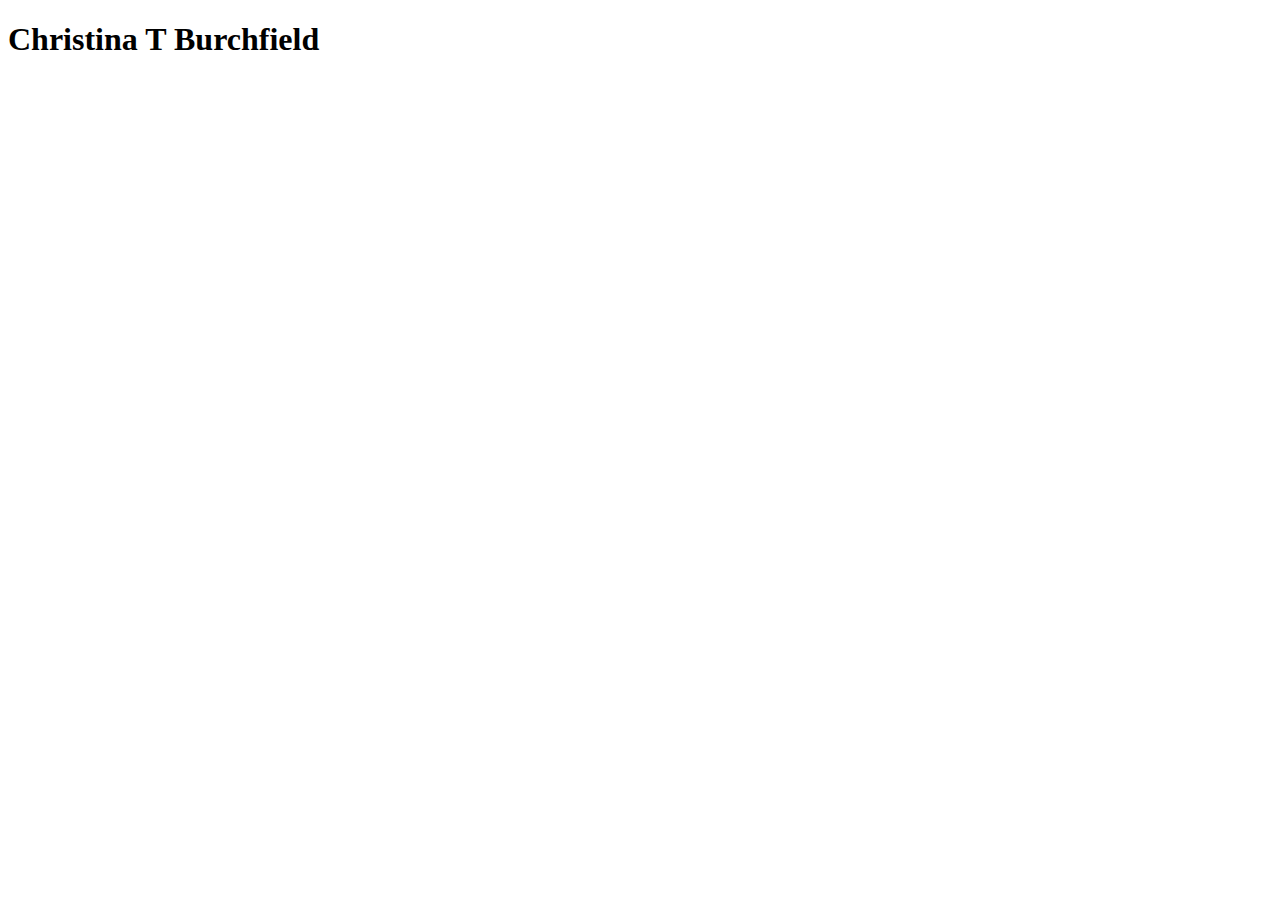
==== Assignment 1.html @ 99bc10be "First commit for profile webpage" ====
<!DOCTYPE html>
<html>
    <head>
        <meta charset= "UTF-8">
        <title>Christna Profile</title>
        <link href="https://cdn.jsdelivr.net/npm/bootstrap@5.0.0-beta1/dist/css/bootstrap.min.css" rel="stylesheet" integrity="sha384-giJF6kkoqNQ00vy+HMDP7azOuL0xtbfIcaT9wjKHr8RbDVddVHyTfAAsrekwKmP1" crossorigin="anonymous">
    </head>
    <body>
        
        <nav class = "navbar navbar-dark">
            <div class = "container">
                <h1 >Christina T Burchfield</h1>
            </div>
        </nav>


        <script src="https://cdn.jsdelivr.net/npm/@popperjs/core@2.5.4/dist/umd/popper.min.js" integrity="sha384-q2kxQ16AaE6UbzuKqyBE9/u/KzioAlnx2maXQHiDX9d4/zp8Ok3f+M7DPm+Ib6IU" crossorigin="anonymous"></script>
        <script src="https://cdn.jsdelivr.net/npm/bootstrap@5.0.0-beta1/dist/js/bootstrap.min.js" integrity="sha384-pQQkAEnwaBkjpqZ8RU1fF1AKtTcHJwFl3pblpTlHXybJjHpMYo79HY3hIi4NKxyj" crossorigin="anonymous"></script>
    </body>
</html>
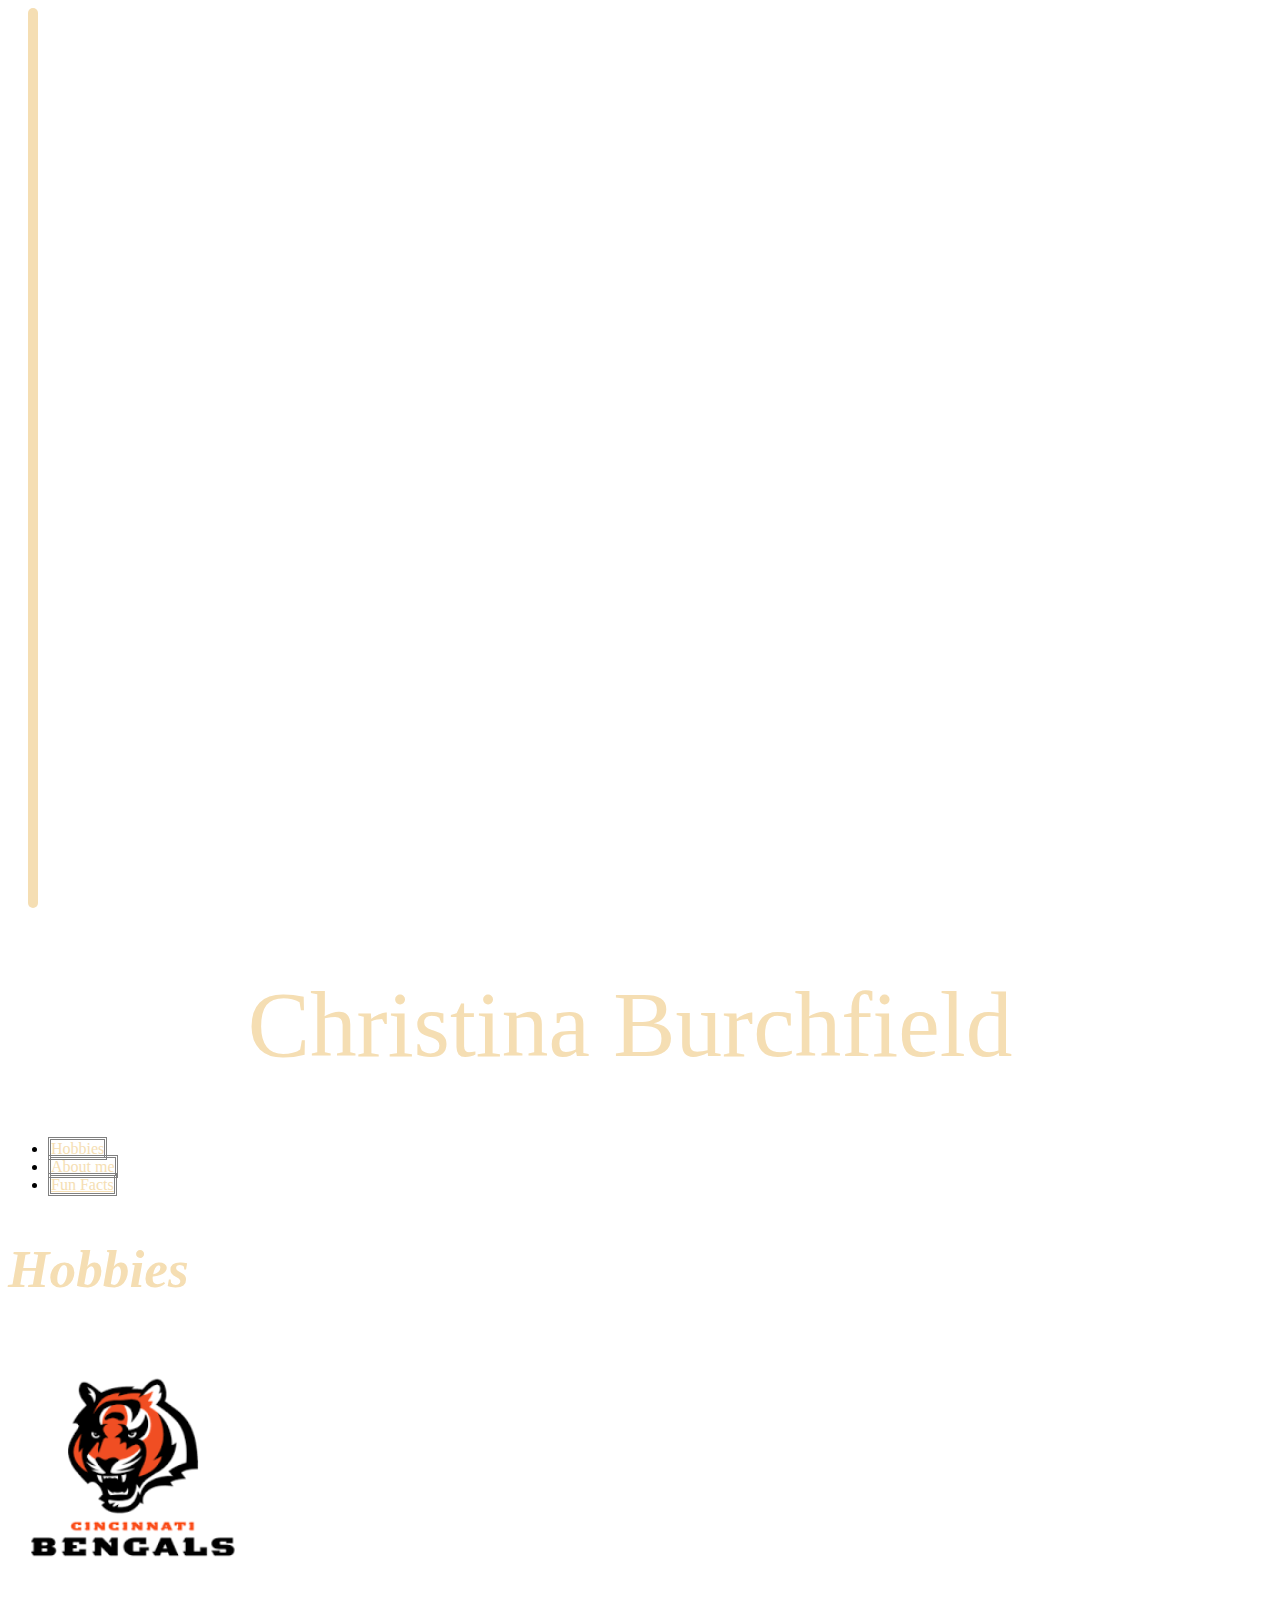
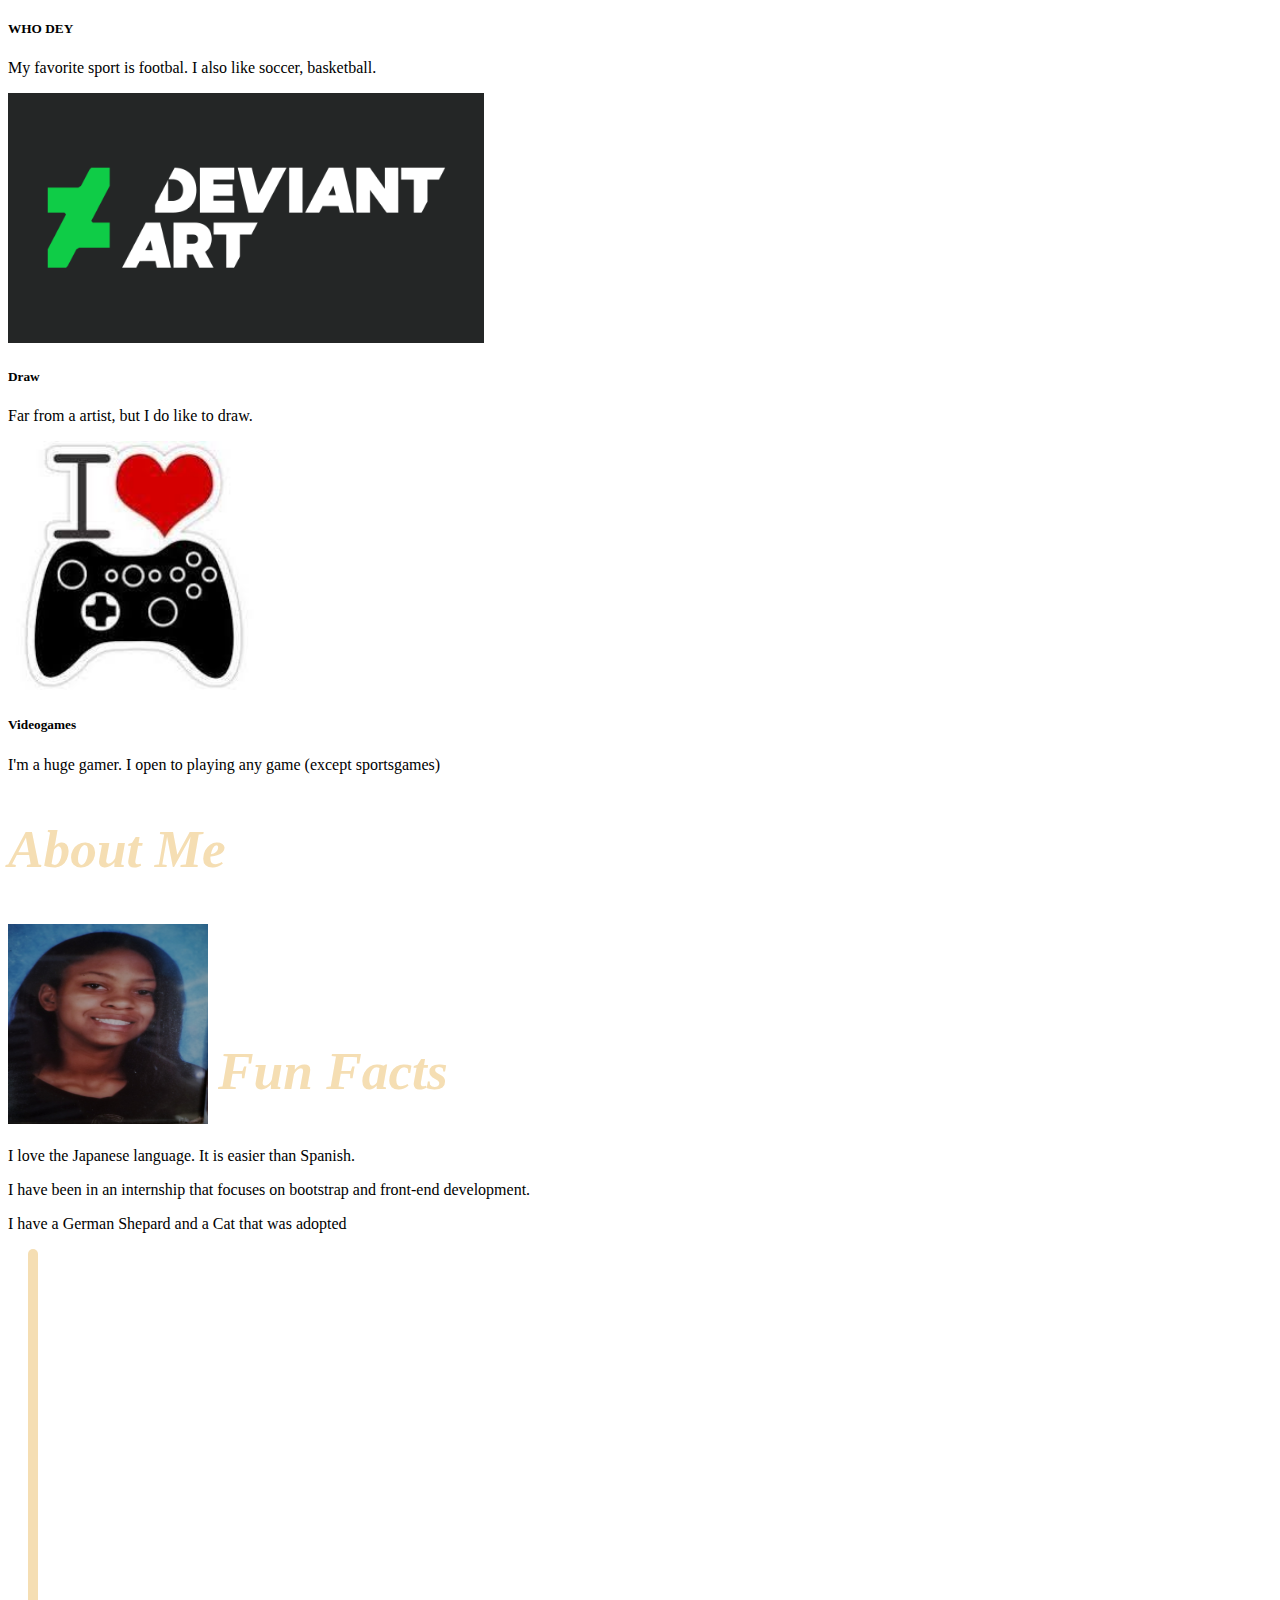
==== commit f254263f: "completed assignment" ====
--- a/Assignment 1.html
+++ b/Assignment 1.html
@@ -1,20 +1,105 @@
 <!DOCTYPE html>
-<html>
+<html lang= "en">
     <head>
         <meta charset= "UTF-8">
+        <meta name="viewport" content="width= device-width,initial-scale=1">
         <title>Christna Profile</title>
+
         <link href="https://cdn.jsdelivr.net/npm/bootstrap@5.0.0-beta1/dist/css/bootstrap.min.css" rel="stylesheet" integrity="sha384-giJF6kkoqNQ00vy+HMDP7azOuL0xtbfIcaT9wjKHr8RbDVddVHyTfAAsrekwKmP1" crossorigin="anonymous">
+
+        <link href="Assignment1.css" rel= "stylesheet">
+
+    
     </head>
-    <body>
-        
-        <nav class = "navbar navbar-dark">
-            <div class = "container">
-                <h1 >Christina T Burchfield</h1>
-            </div>
-        </nav>
+    <body class = "bg-dark">
+   
+        <div class = "container d-flex justify-content-center align-items-center bg-dark w-100" style = "height:100vh; z-index: -999;" >
+                 <div class= "col">
+                     <div class = "block_design"></div>
+                 </div> 
+                <div class = "row"  >
+                    <h1 class = "display-1 my_name">Christina Burchfield</h1>
+                    <div class = "col" >
+                        <div class = "container"  style = "position: relative; margin-top: 50px;" id = "navlinks"  >
+                            <div class = "row">
+                              <ul class="nav justify-content-center">
+                                  <li class="nav-item">
+                                    <a class="nav-link" data-bs-toggle="collapse" data-bs-target="#collapsehobbies" aria-expanded="false" aria-controls="collapsehobbies"  href="#collapsehobbies">Hobbies</a>
+                                  </li>
+                                  <li class="nav-item">
+                                    <a class="nav-link" data-bs-toggle="collapse" data-bs-target="#collapse-aboutme" aria-expanded="false" aria-controls="collapse-aboutme" href="#collapse-aboutme">About me</a>
+                                  </li>
+                                  <li class="nav-item">
+                                    <a class="nav-link" data-bs-toggle="collapse" data-bs-target="#collapse-facts" aria-expanded="false" aria-controls="collapse-facts" href="#collapse-facts">Fun Facts</a>
+                                  </li>
+                                </ul>
+                            </div>
+                          
+                        <div class="collapse" id="collapsehobbies" data-bs-parent="#navlinks">
+                            <div class="card card-body bg-dark">
+                                <h2 class = "display-4 text-center titles">Hobbies</h2>
+                                <div class="card-group">
+                                    <div class="card">
+                                      <img src="bengalslogo.png" class="card-img-top" alt="bengals" >
+                                      <div class="card-body">
+                                        <h5 class="card-title text-center">WHO DEY</h5>
+                                        <p class="card-text">My favorite sport is footbal. I also like soccer, basketball.</p>
+                                      </div>
+                                    </div>
+                                    <div class="card">
+                                      <img src="artlogo.png" class="card-img-top" alt="artlogo">
+                                      <div class="card-body">
+                                        <h5 class="card-title text-center">Draw</h5>
+                                        <p class="card-text">Far from a artist, but I do like to draw.</p>
+                                      </div>
+                                    </div>
+                                    <div class="card">
+                                      <img src="controller.jpg" class="card-img-top" alt="controller">
+                                      <div class="card-body">
+                                        <h5 class="card-title">Videogames</h5>
+                                        <p class="card-text">I'm a huge gamer. I open to playing any game (except sportsgames)</p>
+                                      </div>
+                                    </div>
+                                  </div>
+                            </div>
+                          </div>
+                          <div class="collapse" id="collapse-aboutme" data-bs-parent="#navlinks">
+                            <div class="card card-body bg-dark">
+                                <h2 class = "display-4 text-center titles">About Me</h2>
+                             <p class="burchfield_bio"><img src = "burchfield.jpg" alt = "burchfieldpic" id = "burchfieldpic" > Im a non-traditional student at NKU. Before NKU I attended Vincennes University where I obtained a Game Development Associates Degree. However, the industry is too difficult to get into.</br>
+                                       I finally decided to return to school in 2018 for Computer Science. As many college students I started second guessing if Computer Science was the correct degree. Luckly, NKU provide a new program called Applied Software, were I feel the degree is better suited. I am currently dual major for Applied Software and Japanese. </p>
+                            </div>
+                          </div>
+                          <div class="collapse" id="collapse-facts" data-bs-parent="#navlinks">
+                            <div class="card card-body bg-dark">
+                                <h2 class = "display-4 text-center titles">Fun Facts</h2>
+                              <div class="card-group">
+                              <div class="card">
+                                <div class="card-body">
+                                  <p class="card-text">I love the Japanese language. It is easier than Spanish.</p>
+                                </div>
+                              </div>
+                              <div class="card">
+                                <div class="card-body">
+                                  <p class="card-text">I have been in an internship that focuses on bootstrap and front-end development.</p>
+                                </div>
+                              </div>
+                              <div class="card">
+                                <div class="card-body">
+                                  <p class="card-text"> I have a German Shepard and a Cat that was adopted</p>
+                                </div>
+                              </div>
+                            </div>
+                            </div>
+                          </div>
+                        </div>
+                    </div>
+                </div> 
+                <div class= "col">
+                    <div class = "block_design"></div>
+                </div> 
+        </div>
 
-
-        <script src="https://cdn.jsdelivr.net/npm/@popperjs/core@2.5.4/dist/umd/popper.min.js" integrity="sha384-q2kxQ16AaE6UbzuKqyBE9/u/KzioAlnx2maXQHiDX9d4/zp8Ok3f+M7DPm+Ib6IU" crossorigin="anonymous"></script>
-        <script src="https://cdn.jsdelivr.net/npm/bootstrap@5.0.0-beta1/dist/js/bootstrap.min.js" integrity="sha384-pQQkAEnwaBkjpqZ8RU1fF1AKtTcHJwFl3pblpTlHXybJjHpMYo79HY3hIi4NKxyj" crossorigin="anonymous"></script>
+          <script src="https://cdn.jsdelivr.net/npm/bootstrap@5.0.0-beta1/dist/js/bootstrap.bundle.min.js" integrity="sha384-ygbV9kiqUc6oa4msXn9868pTtWMgiQaeYH7/t7LECLbyPA2x65Kgf80OJFdroafW" crossorigin="anonymous"></script>
     </body>
 </html>--- a/Assignment1.css
+++ b/Assignment1.css
@@ -0,0 +1,59 @@
+    /* h1 {color: white; margin-left: auto; margin-right: auto; } */
+p {
+    color:BLACK
+}
+.my_name
+{
+    font-size: 70pt;
+    text-align: center;
+    font-weight: lighter;
+    color: wheat;
+    margin-right:20px;
+    
+}
+
+a.nav-link
+{
+    color:wheat;
+    border: gray .2em double;
+    
+}
+
+.card-img-top
+{
+    height: 250px !important;
+}
+
+.block_design
+{
+    background-color: wheat;
+    height: 100vh;
+    width: 10px;
+    border-radius: 30px;
+    margin-left: 20px;
+}
+
+.titles
+{
+    color:wheat;
+    font-style: italic;
+    font-size: 40pt;
+}
+
+#burchfieldpic
+{
+    height: 200px;
+    width: 200px;
+    float:left; 
+    padding-right: 10px;
+}
+.burchfield_bio
+{
+    color:white;
+}
+
+li.nav-item :hover
+{
+    color:goldenrod;
+}
+
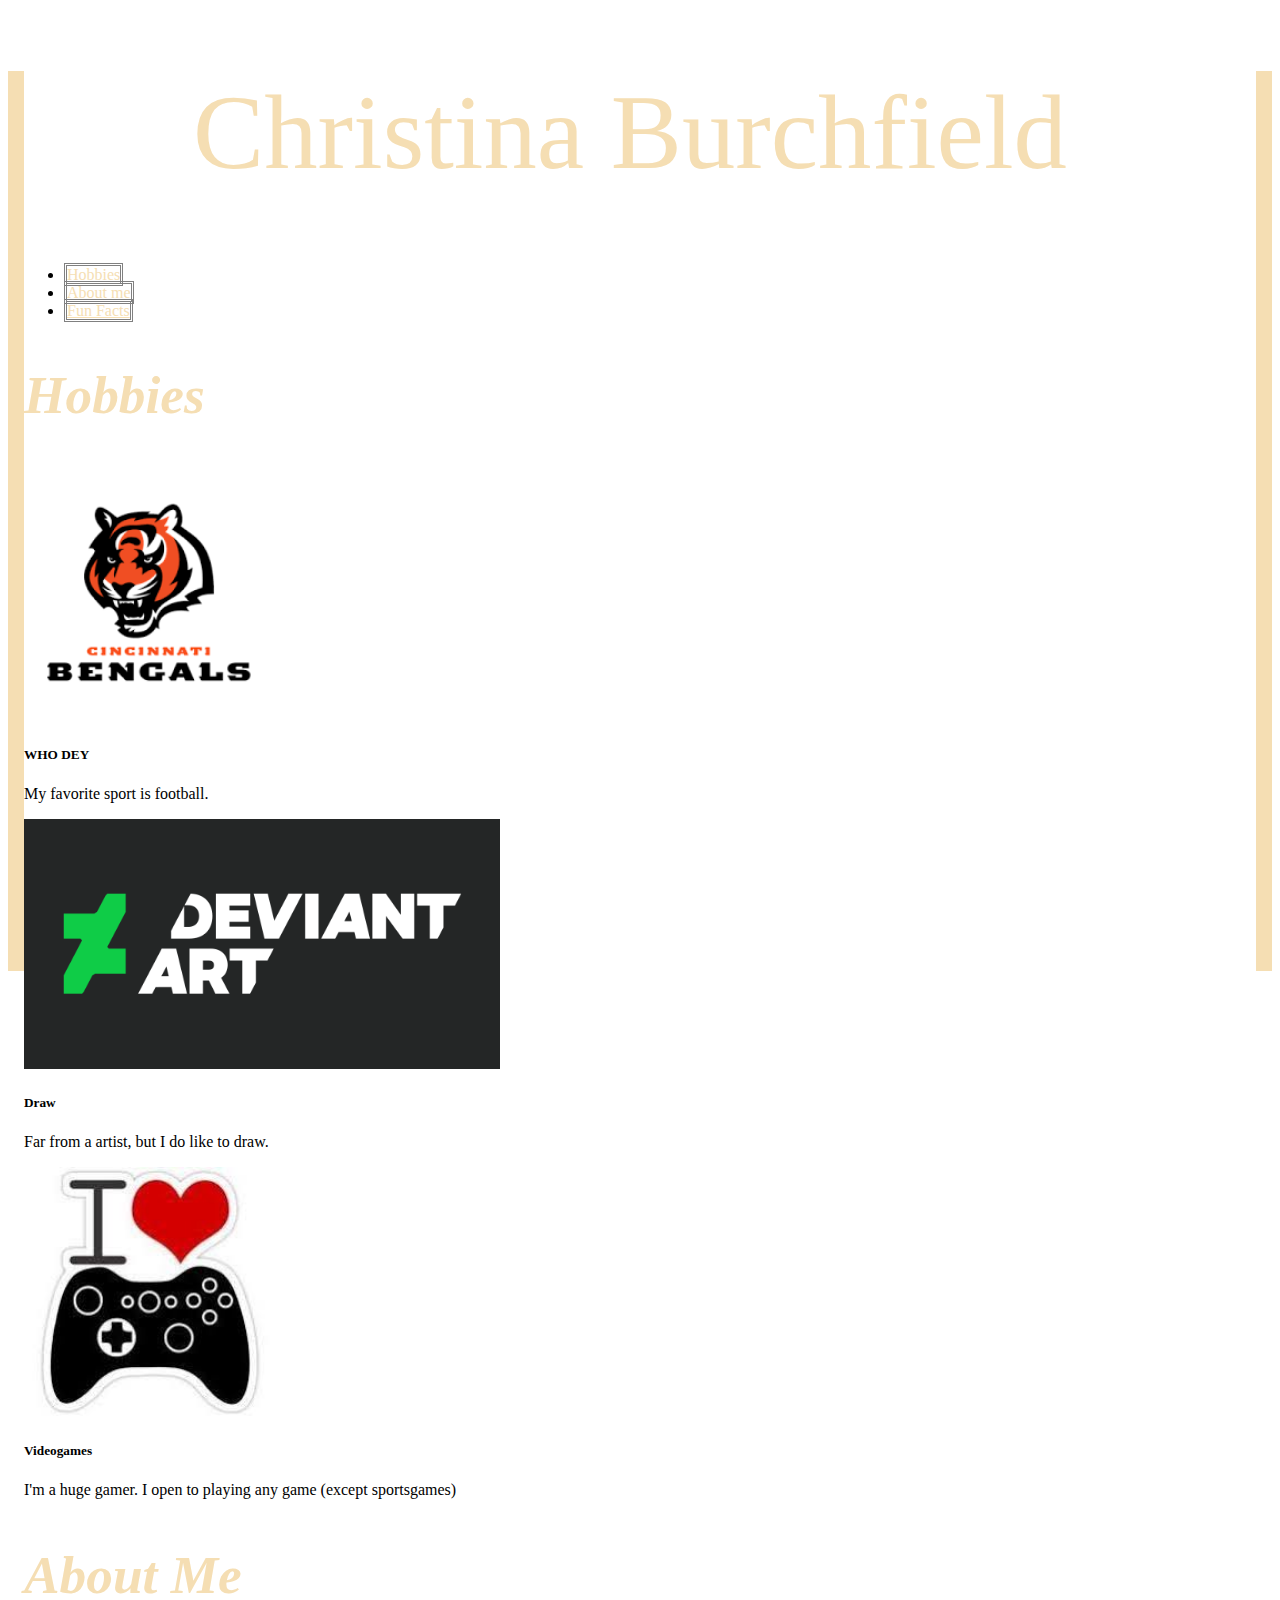
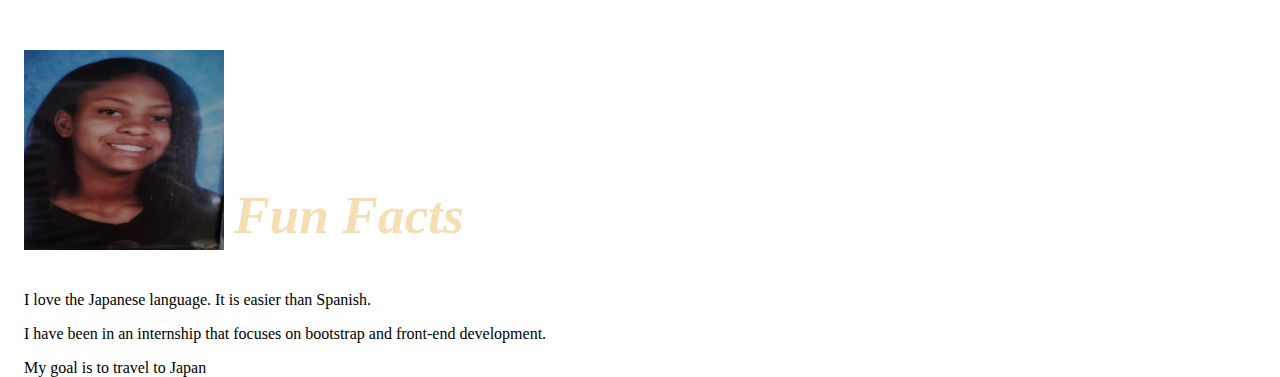
==== commit 78f7bdd5: "updated completed project: this is the final project" ====
--- a/Assignment 1.html
+++ b/Assignment 1.html
@@ -5,18 +5,15 @@
         <meta name="viewport" content="width= device-width,initial-scale=1">
         <title>Christna Profile</title>
 
+        <!-- Boostrap css -->
         <link href="https://cdn.jsdelivr.net/npm/bootstrap@5.0.0-beta1/dist/css/bootstrap.min.css" rel="stylesheet" integrity="sha384-giJF6kkoqNQ00vy+HMDP7azOuL0xtbfIcaT9wjKHr8RbDVddVHyTfAAsrekwKmP1" crossorigin="anonymous">
 
         <link href="Assignment1.css" rel= "stylesheet">
-
+        <link rel="icon" type="image/png" href="burchfield.jpg">
     
     </head>
     <body class = "bg-dark">
-   
-        <div class = "container d-flex justify-content-center align-items-center bg-dark w-100" style = "height:100vh; z-index: -999;" >
-                 <div class= "col">
-                     <div class = "block_design"></div>
-                 </div> 
+        <div class = "container main d-flex justify-content-center align-items-center bg-dark w-100" >
                 <div class = "row"  >
                     <h1 class = "display-1 my_name">Christina Burchfield</h1>
                     <div class = "col" >
@@ -34,7 +31,7 @@
                                   </li>
                                 </ul>
                             </div>
-                          
+                          <!-- Shows cards of hobbies -->
                         <div class="collapse" id="collapsehobbies" data-bs-parent="#navlinks">
                             <div class="card card-body bg-dark">
                                 <h2 class = "display-4 text-center titles">Hobbies</h2>
@@ -43,31 +40,32 @@
                                       <img src="bengalslogo.png" class="card-img-top" alt="bengals" >
                                       <div class="card-body">
                                         <h5 class="card-title text-center">WHO DEY</h5>
-                                        <p class="card-text">My favorite sport is footbal. I also like soccer, basketball.</p>
+                                        <p class="card-text text-center">My favorite sport is football.</p>
                                       </div>
                                     </div>
                                     <div class="card">
                                       <img src="artlogo.png" class="card-img-top" alt="artlogo">
                                       <div class="card-body">
                                         <h5 class="card-title text-center">Draw</h5>
-                                        <p class="card-text">Far from a artist, but I do like to draw.</p>
+                                        <p class="card-text text-center">Far from a artist, but I do like to draw.</p>
                                       </div>
                                     </div>
                                     <div class="card">
                                       <img src="controller.jpg" class="card-img-top" alt="controller">
                                       <div class="card-body">
                                         <h5 class="card-title">Videogames</h5>
-                                        <p class="card-text">I'm a huge gamer. I open to playing any game (except sportsgames)</p>
+                                        <p class="card-text text-center">I'm a huge gamer. I open to playing any game (except sportsgames)</p>
                                       </div>
                                     </div>
                                   </div>
                             </div>
                           </div>
+                          <!-- Shows card of fun facts -->
                           <div class="collapse" id="collapse-aboutme" data-bs-parent="#navlinks">
                             <div class="card card-body bg-dark">
                                 <h2 class = "display-4 text-center titles">About Me</h2>
                              <p class="burchfield_bio"><img src = "burchfield.jpg" alt = "burchfieldpic" id = "burchfieldpic" > Im a non-traditional student at NKU. Before NKU I attended Vincennes University where I obtained a Game Development Associates Degree. However, the industry is too difficult to get into.</br>
-                                       I finally decided to return to school in 2018 for Computer Science. As many college students I started second guessing if Computer Science was the correct degree. Luckly, NKU provide a new program called Applied Software, were I feel the degree is better suited. I am currently dual major for Applied Software and Japanese. </p>
+                                       I finally decided to return to school in 2018 for Computer Science. As many college students I started second guessing if Computer Science was the correct degree. Luckily, NKU provide a new program called Applied Software, were I feel the degree is better suited. I am currently dual major for Applied Software and Japanese. </p>
                             </div>
                           </div>
                           <div class="collapse" id="collapse-facts" data-bs-parent="#navlinks">
@@ -86,7 +84,7 @@
                               </div>
                               <div class="card">
                                 <div class="card-body">
-                                  <p class="card-text"> I have a German Shepard and a Cat that was adopted</p>
+                                  <p class="card-text"> My goal is to travel to Japan</p>
                                 </div>
                               </div>
                             </div>
@@ -95,11 +93,8 @@
                         </div>
                     </div>
                 </div> 
-                <div class= "col">
-                    <div class = "block_design"></div>
-                </div> 
         </div>
-
+        <!-- bootstrap script -->
           <script src="https://cdn.jsdelivr.net/npm/bootstrap@5.0.0-beta1/dist/js/bootstrap.bundle.min.js" integrity="sha384-ygbV9kiqUc6oa4msXn9868pTtWMgiQaeYH7/t7LECLbyPA2x65Kgf80OJFdroafW" crossorigin="anonymous"></script>
     </body>
 </html>--- a/Assignment1.css
+++ b/Assignment1.css
@@ -4,7 +4,7 @@
 }
 .my_name
 {
-    font-size: 70pt;
+    font-size: 80pt;
     text-align: center;
     font-weight: lighter;
     color: wheat;
@@ -19,6 +19,13 @@
     
 }
 
+.main
+{
+    height:100vh;
+    z-index: -999;
+    border-right: wheat 1em solid;
+    border-left: wheat 1em solid; 
+}
 .card-img-top
 {
     height: 250px !important;
